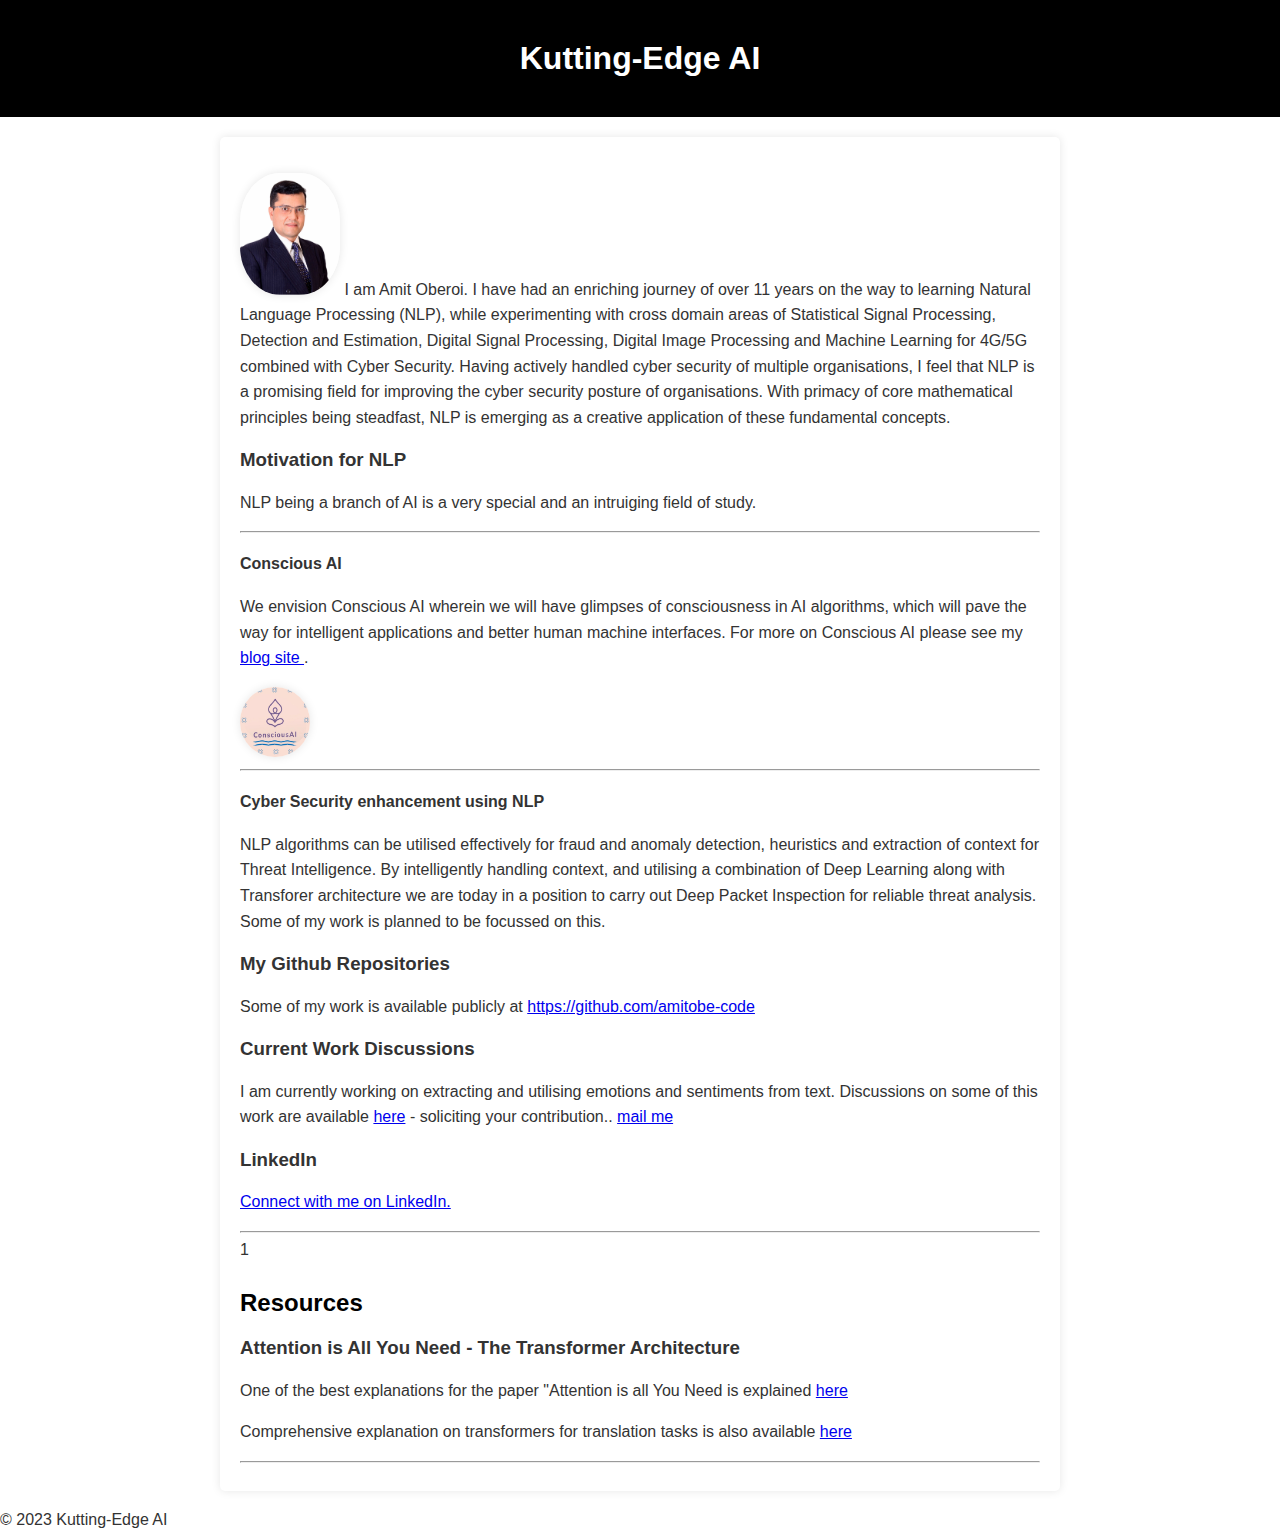
==== index.html @ 0ae663f5 "Update index.html" ====
<!DOCTYPE html>
<html lang="en">

<head>
    <meta charset="UTF-8">
    <meta name="viewport" content="width=device-width, initial-scale=1.0">
    <title>Kutting-Edge AI</title>
    <!-- Add a favicon (optional) -->
    <link rel="icon" href="logo.ico" type="image/x-icon">

    <title>Kutting-Edge AI</title>
    <style>
        body {
            font-family: Arial, sans-serif;
            margin: 0;
            padding: 0;
            background-color: #f0fgf9; 
            color: #333; 
        }

        header {
            background-color: #000000; 
            color: #fff; 
            text-align: center;
            padding: 30px 0;
            position: relative; /* Allow positioning of photo */
        }

        header h1 {
            font-size: 2em;
            margin: 10px 0;
        }

       <style>
        .blog-post {
            border: 1px solid #ccc;
            padding: 10px;
            margin-bottom: 10px;
        }

        .blog-content {
            display: none;
        }

        .expanded {
            display: block;
        }

        .expand-button {
            cursor: pointer;
            color: blue;
        }
        
        

        main {
            max-width: 800px;
            margin: 20px auto;
            padding: 20px;
            background-color: #fff; /* White content background */
            border-radius: 5px;
            box-shadow: 0 0 10px rgba(0, 0, 0, 0.1);
        }
         
          .profile-photo {
            max-width: 100px;
            border-radius: 40%;
            box-shadow: 0 0 10px rgba(0, 0, 0, 0.1);
        }
          .logo-photo {
            max-width: 70px;
            border-radius: 50%;
            box-shadow: 0 0 10px rgba(0, 0, 0, 0.1);
        }

        h2 {
            color: #000000; /* Blue header text color */
            margin-top: 30px;
        }

        p {
            line-height: 1.6;
        }

        ul {
            list-style: none;
            padding: 0;
        }

        ul li {
            margin-bottom: 5px;
        }
<hr style="color: #277; background-color: #211; height: 2px; margin: 20px 0;">
<hr1 style="color: #333; background-color: #333; height: 5px; margin: 20px 0;">
        footer {
            text-align: center;
            margin-top: 50px;
            padding: 10px;
            background-color: #000000;
            color: #fff;
        }
    </style>
</head>

<body>
    <header>
        <h1>Kutting-Edge AI</h1>
    </header>

    <main>
   
<p> <img class="profile-photo" src="low_res_AO.jpeg" alt="Passport Photo"> 
 I am Amit Oberoi. I have had an enriching journey of over 11 years on the way to learning Natural Language Processing (NLP), while experimenting with cross domain areas of Statistical Signal Processing, Detection and Estimation, Digital Signal Processing,  Digital Image Processing and Machine Learning for 4G/5G combined with Cyber Security. Having actively handled cyber security of multiple organisations, I feel that NLP is a promising field for improving the cyber security posture of organisations. With primacy of core mathematical principles being steadfast, NLP is emerging as a creative application of these fundamental concepts. </p>
<hr1>
<h3>Motivation for NLP</h3>
<p> NLP being a branch of AI is a very special and an intruiging field of study. </p>
<hr>
<h4>Conscious AI</h4>
<p>We envision Conscious AI wherein we will have glimpses of consciousness in AI algorithms, which will pave the way for intelligent applications and better human machine interfaces. For more on Conscious AI please see my <a href="https://www.consciousaihub.com"> blog site </a>.</p>
<img class="logo-photo" src="logo.png" alt="Passport Photo">
        <hr>
<h4>Cyber Security enhancement using NLP</h4>
        <p>NLP algorithms can be utilised effectively for fraud and anomaly detection, heuristics and extraction of context for Threat Intelligence. By intelligently handling context, and utilising a combination of Deep Learning along with Transforer architecture we are today in a position to carry out Deep Packet Inspection for reliable threat analysis. Some of my work is planned to be focussed on this.</p>
<hr1>
        <h3>My Github Repositories</h3>
<p> Some of my work is available publicly at <a href="https://github.com/amitobe-code">https://github.com/amitobe-code</a> </p>
<hr1>
<h3>Current Work Discussions</h3>
<p> I am currently working on extracting and utilising emotions and sentiments from text. Discussions on some of this work are available <a href="blog.html">here</a>  - soliciting your contribution.. <a href="mailto:amit.oberoi@alumni.iitd.ac.in"> mail me</a> </p>
<hr1>
        <h3>LinkedIn</h3>
<p><a href="https://www.linkedin.com/mynetwork/discovery-see-all/?usecase=PEOPLE_FOLLOWS&followMember=amit-oberoi-808b43228"> Connect with me on LinkedIn.</a> </p>
<hr>1
<h2> Resources </h2>       
<h3> Attention is All You Need - The Transformer Architecture</h3>
<p> One of the best explanations for the paper "Attention is all You Need  is explained <a href="https://www.youtube.com/watch?v=sznZ78HquPc"> here </a> </p>
<section id="intro">
<p> Comprehensive explanation on transformers for translation tasks is also available <a href="https://www.tensorflow.org/text/tutorials/transformer#:~:text=The%20Transformer%20starts%20by%20generating,represented%20by%20the%20filled%20balls"> here</a> </p>
<hr>
  

    <script>
        const expandButtons = document.querySelectorAll('.expand-button');

        expandButtons.forEach(button => {
            button.addEventListener('click', function () {
                const content = this.nextElementSibling;
                content.classList.toggle('expanded');
            });
        });
    </script>
    

    </main>

    <footer>
        &copy; 2023 Kutting-Edge AI
    </footer>
</body>

</html>
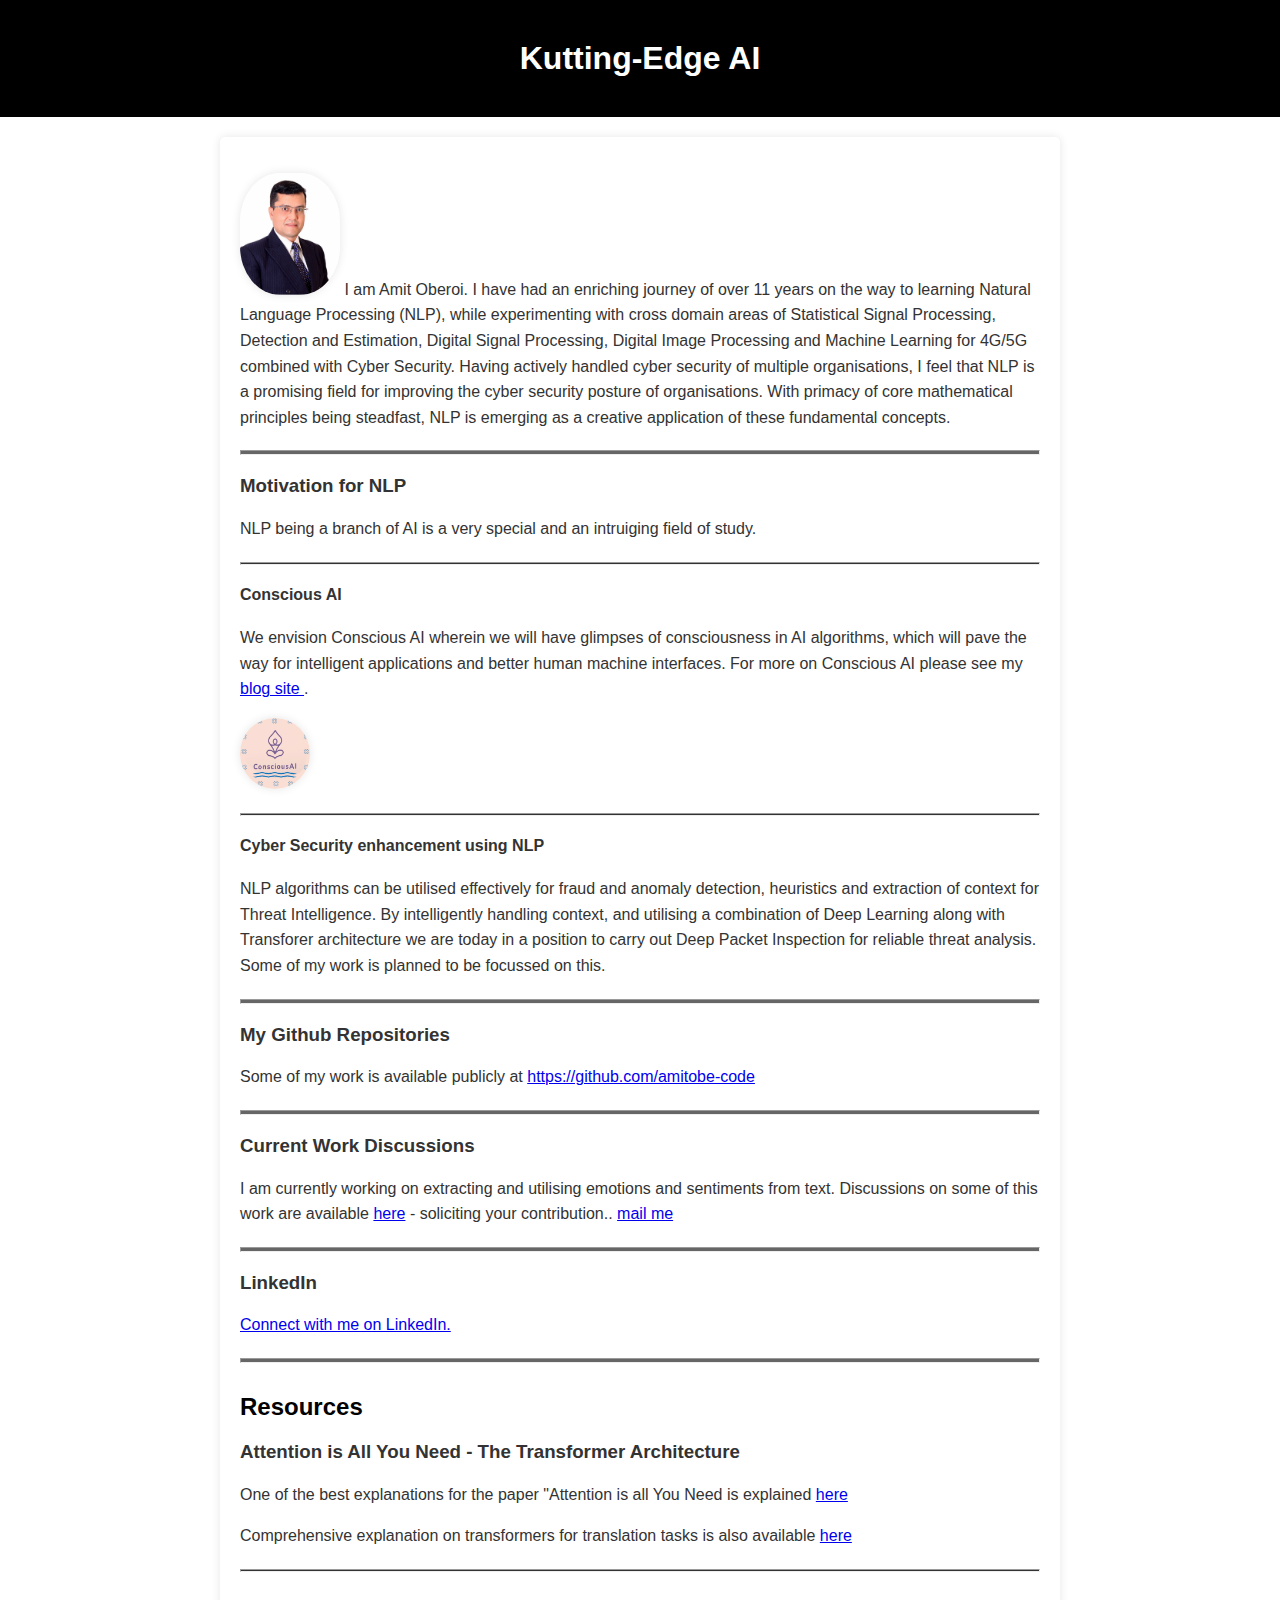
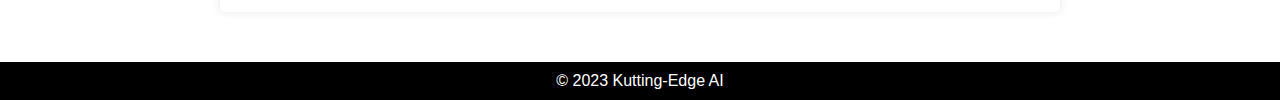
==== commit cd6f8db0: "Update index.html" ====
--- a/index.html
+++ b/index.html
@@ -90,8 +90,20 @@
         ul li {
             margin-bottom: 5px;
         }
-<hr style="color: #277; background-color: #211; height: 2px; margin: 20px 0;">
-<hr1 style="color: #333; background-color: #333; height: 5px; margin: 20px 0;">
+        .thin-line {
+  color: #333;
+  background-color: #333;
+  height: 1px;
+  margin: 20px 0;
+}
+
+.thick-line {
+  color: #666;
+  background-color: #666;
+  height: 3px;
+  margin: 20px 0;
+}
+
         footer {
             text-align: center;
             margin-top: 50px;
@@ -111,32 +123,32 @@
    
 <p> <img class="profile-photo" src="low_res_AO.jpeg" alt="Passport Photo"> 
  I am Amit Oberoi. I have had an enriching journey of over 11 years on the way to learning Natural Language Processing (NLP), while experimenting with cross domain areas of Statistical Signal Processing, Detection and Estimation, Digital Signal Processing,  Digital Image Processing and Machine Learning for 4G/5G combined with Cyber Security. Having actively handled cyber security of multiple organisations, I feel that NLP is a promising field for improving the cyber security posture of organisations. With primacy of core mathematical principles being steadfast, NLP is emerging as a creative application of these fundamental concepts. </p>
-<hr1>
+<hr class="thick-line">
 <h3>Motivation for NLP</h3>
 <p> NLP being a branch of AI is a very special and an intruiging field of study. </p>
-<hr>
+<hr class="thin-line">
 <h4>Conscious AI</h4>
 <p>We envision Conscious AI wherein we will have glimpses of consciousness in AI algorithms, which will pave the way for intelligent applications and better human machine interfaces. For more on Conscious AI please see my <a href="https://www.consciousaihub.com"> blog site </a>.</p>
 <img class="logo-photo" src="logo.png" alt="Passport Photo">
-        <hr>
+        <hr class="thin-line">
 <h4>Cyber Security enhancement using NLP</h4>
         <p>NLP algorithms can be utilised effectively for fraud and anomaly detection, heuristics and extraction of context for Threat Intelligence. By intelligently handling context, and utilising a combination of Deep Learning along with Transforer architecture we are today in a position to carry out Deep Packet Inspection for reliable threat analysis. Some of my work is planned to be focussed on this.</p>
-<hr1>
+<hr class="thick-line">
         <h3>My Github Repositories</h3>
 <p> Some of my work is available publicly at <a href="https://github.com/amitobe-code">https://github.com/amitobe-code</a> </p>
-<hr1>
+<hr class="thick-line">
 <h3>Current Work Discussions</h3>
 <p> I am currently working on extracting and utilising emotions and sentiments from text. Discussions on some of this work are available <a href="blog.html">here</a>  - soliciting your contribution.. <a href="mailto:amit.oberoi@alumni.iitd.ac.in"> mail me</a> </p>
-<hr1>
+<hr class="thick-line">
         <h3>LinkedIn</h3>
 <p><a href="https://www.linkedin.com/mynetwork/discovery-see-all/?usecase=PEOPLE_FOLLOWS&followMember=amit-oberoi-808b43228"> Connect with me on LinkedIn.</a> </p>
-<hr>1
+<hr class="thick-line">
 <h2> Resources </h2>       
 <h3> Attention is All You Need - The Transformer Architecture</h3>
 <p> One of the best explanations for the paper "Attention is all You Need  is explained <a href="https://www.youtube.com/watch?v=sznZ78HquPc"> here </a> </p>
 <section id="intro">
 <p> Comprehensive explanation on transformers for translation tasks is also available <a href="https://www.tensorflow.org/text/tutorials/transformer#:~:text=The%20Transformer%20starts%20by%20generating,represented%20by%20the%20filled%20balls"> here</a> </p>
-<hr>
+<hr class="thin-line">
   
 
     <script>
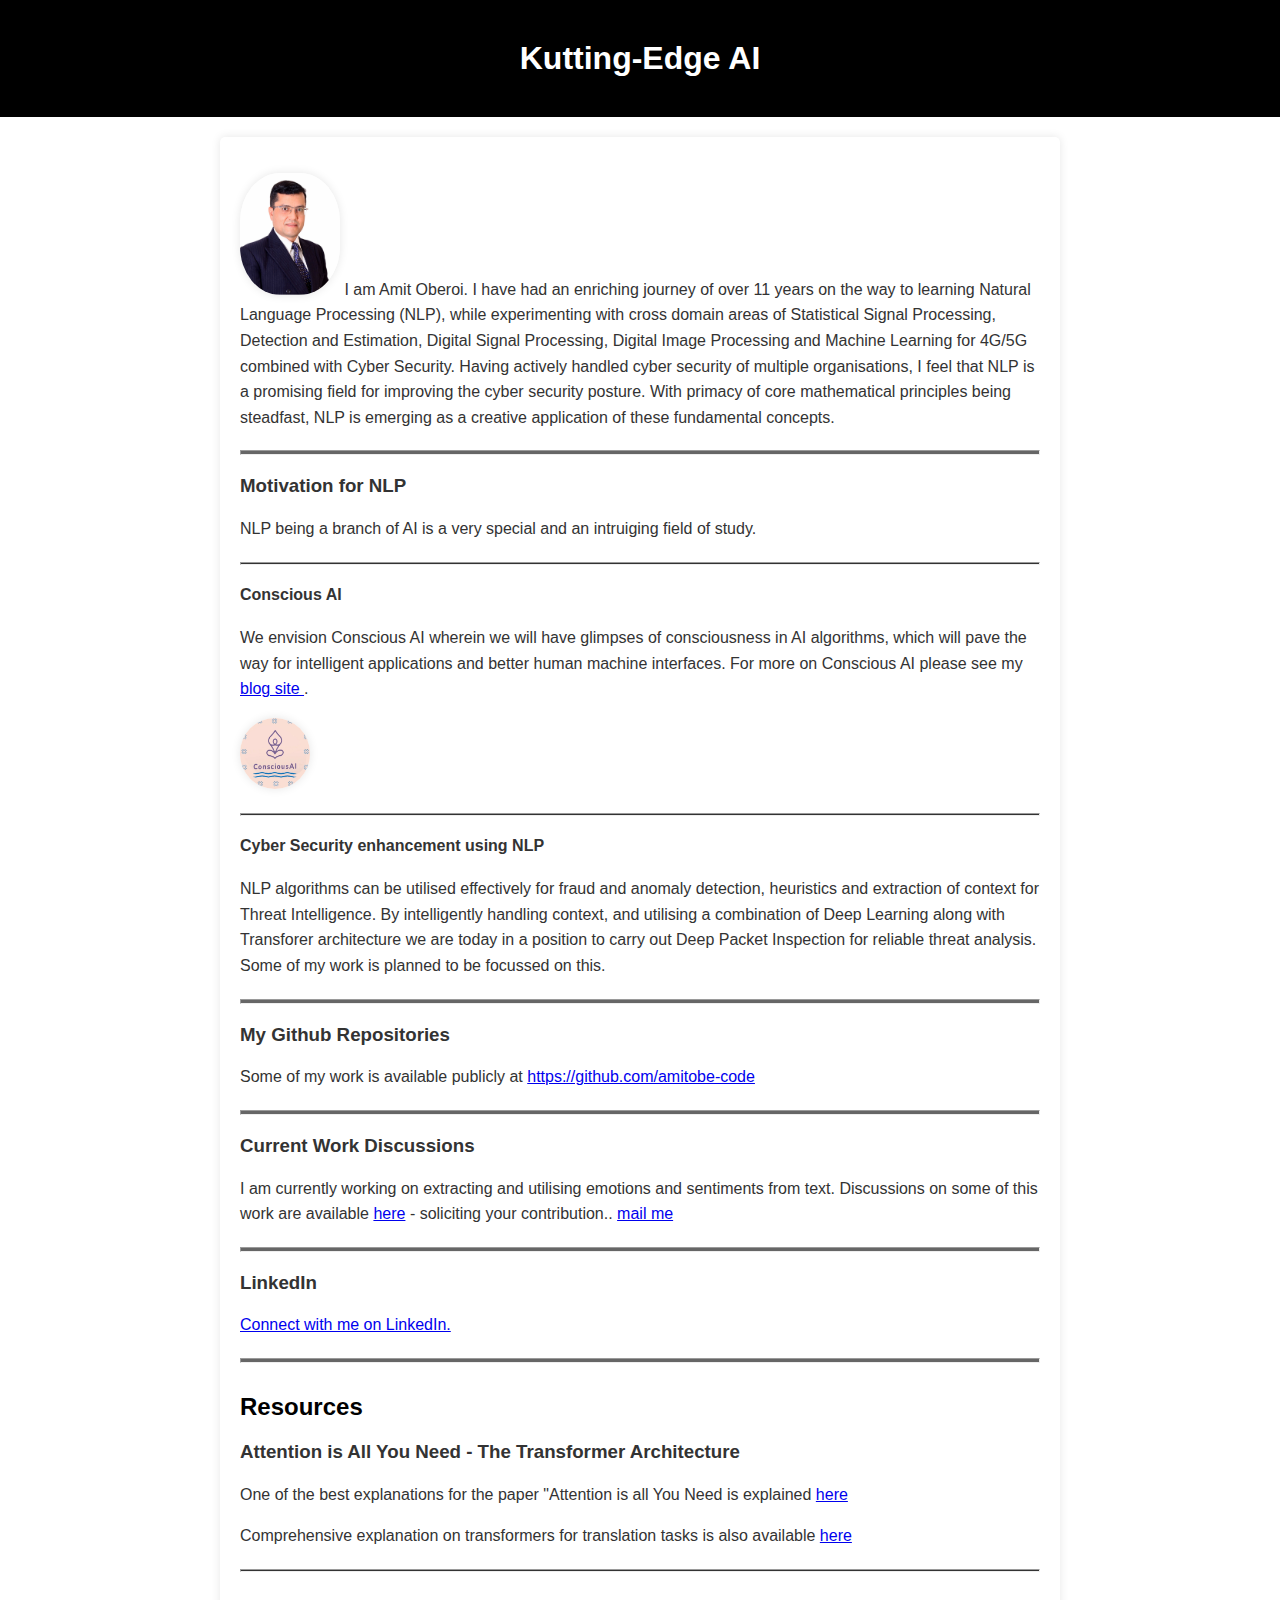
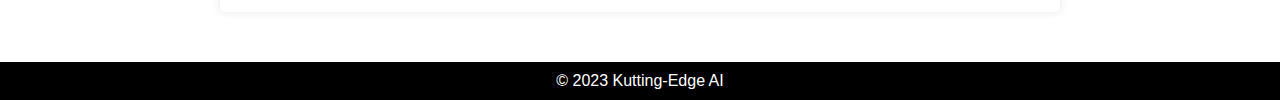
==== commit d85bef20: "Update index.html" ====
--- a/index.html
+++ b/index.html
@@ -122,7 +122,7 @@
     <main>
    
 <p> <img class="profile-photo" src="low_res_AO.jpeg" alt="Passport Photo"> 
- I am Amit Oberoi. I have had an enriching journey of over 11 years on the way to learning Natural Language Processing (NLP), while experimenting with cross domain areas of Statistical Signal Processing, Detection and Estimation, Digital Signal Processing,  Digital Image Processing and Machine Learning for 4G/5G combined with Cyber Security. Having actively handled cyber security of multiple organisations, I feel that NLP is a promising field for improving the cyber security posture of organisations. With primacy of core mathematical principles being steadfast, NLP is emerging as a creative application of these fundamental concepts. </p>
+ I am Amit Oberoi. I have had an enriching journey of over 11 years on the way to learning Natural Language Processing (NLP), while experimenting with cross domain areas of Statistical Signal Processing, Detection and Estimation, Digital Signal Processing,  Digital Image Processing and Machine Learning for 4G/5G combined with Cyber Security. Having actively handled cyber security of multiple organisations, I feel that NLP is a promising field for improving the cyber security posture. With primacy of core mathematical principles being steadfast, NLP is emerging as a creative application of these fundamental concepts. </p>
 <hr class="thick-line">
 <h3>Motivation for NLP</h3>
 <p> NLP being a branch of AI is a very special and an intruiging field of study. </p>
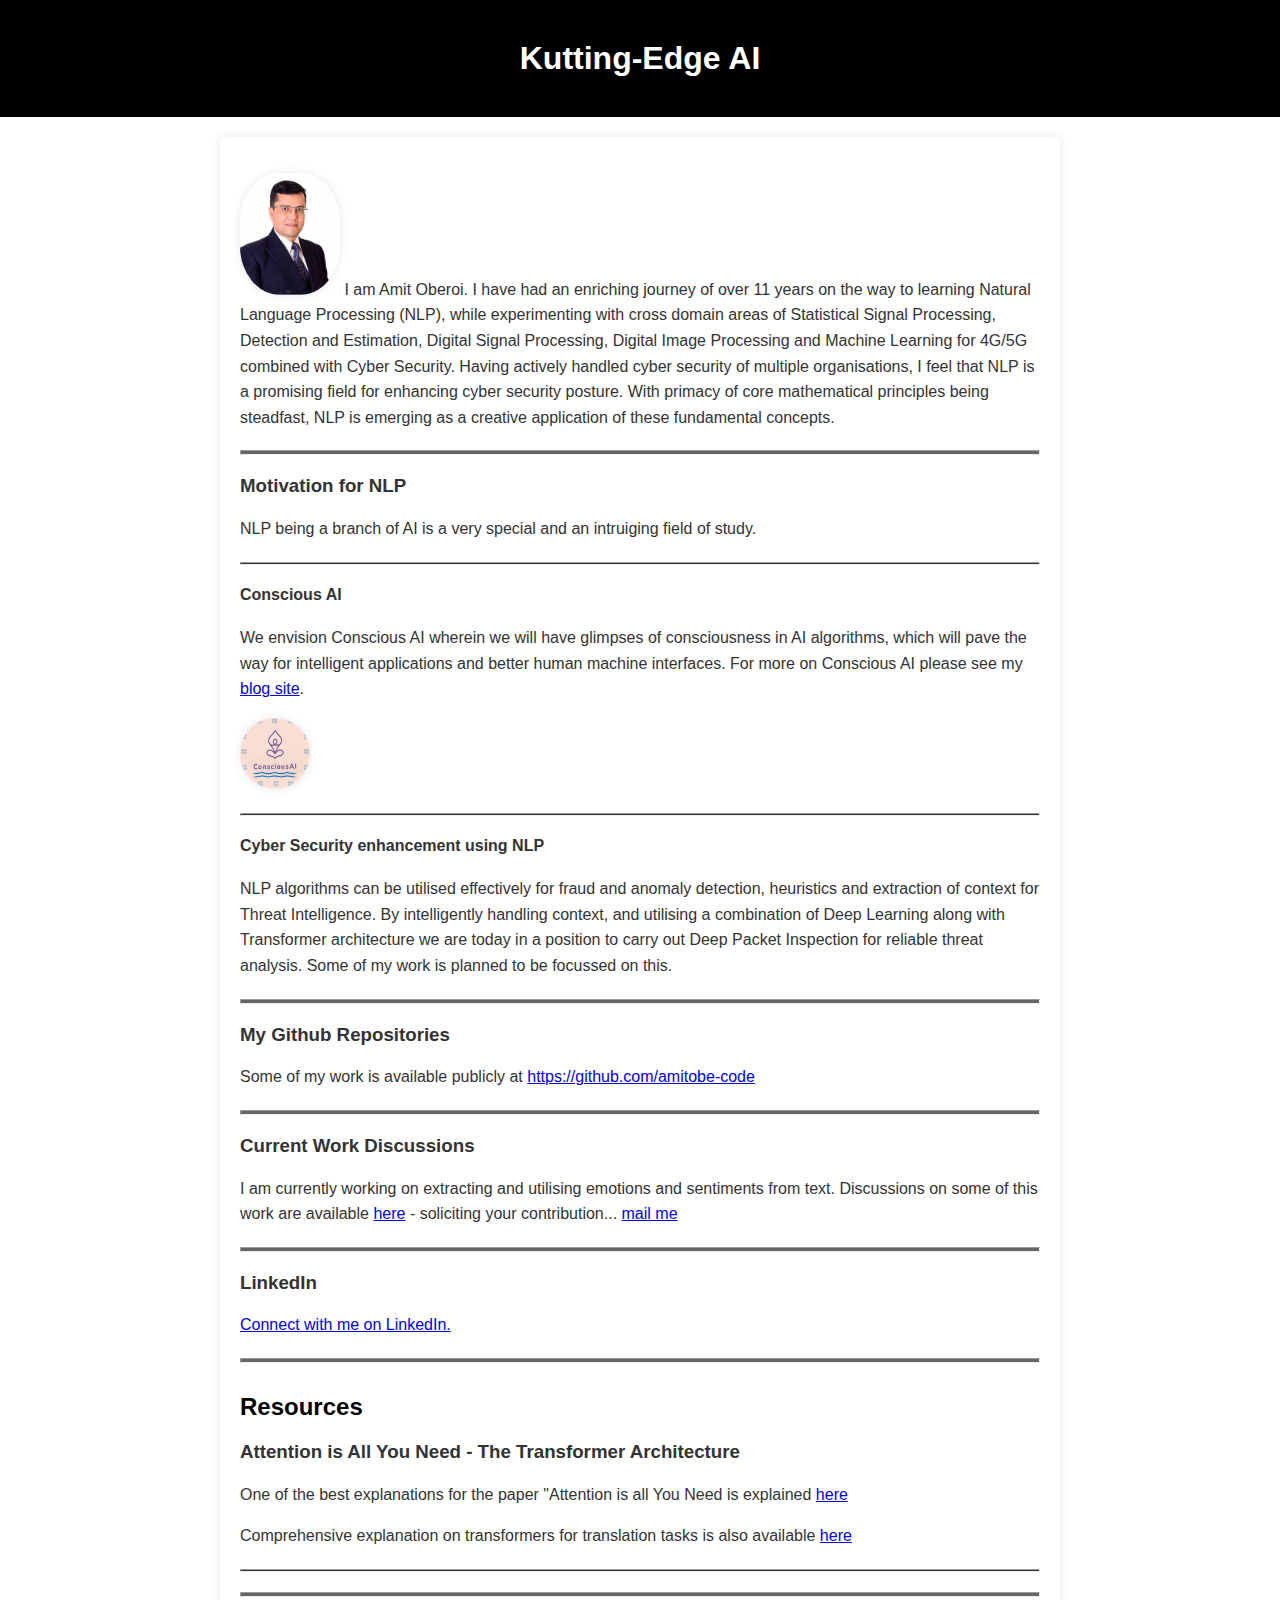
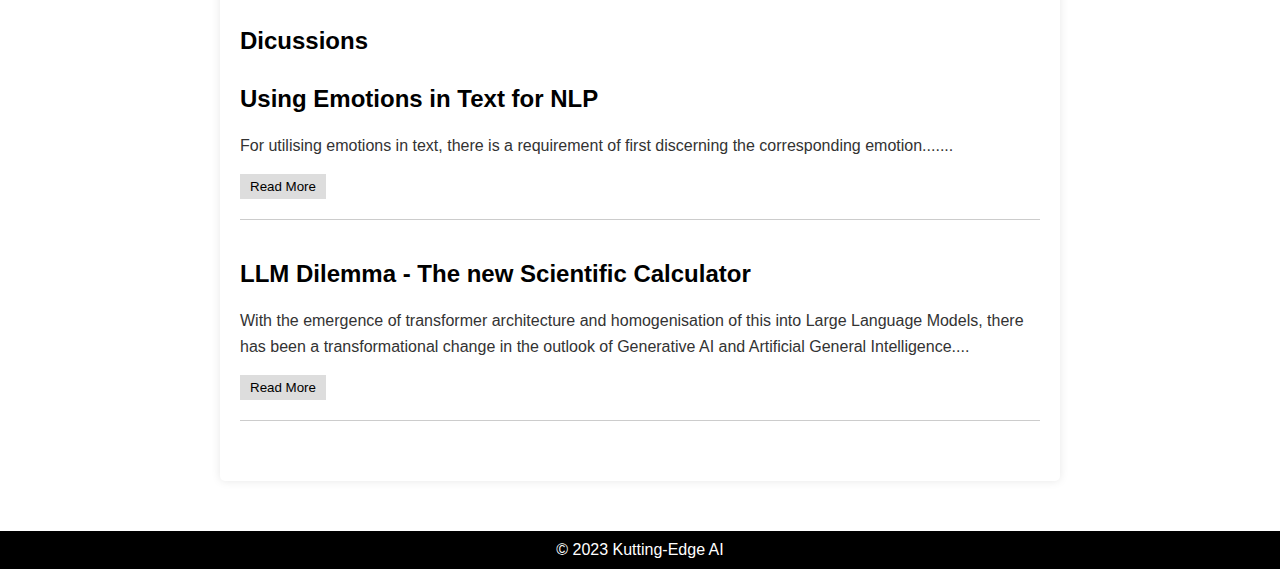
==== commit f19674c6: "Update index.html" ====
--- a/index.html
+++ b/index.html
@@ -32,6 +32,40 @@
         }
 
        <style>
+         .blog-list {
+      padding: 20px;
+    }
+
+    .blog-preview {
+      margin-bottom: 40px;
+      border-bottom: 1px solid #ccc;
+      padding-bottom: 20px;
+    }
+   
+
+    .expand-btn {
+      background-color: #ddd;
+      border: none;
+      padding: 5px 10px;
+      cursor: pointer;
+    }
+
+    .full-blog {
+      display: none;
+      margin-top: 10px;
+    }
+
+    .full-blog p {
+      margin-top: 0;
+    }
+
+    .hidden {
+      display: none;
+    }
+
+    .visible {
+      display: block;
+    }
         .blog-post {
             border: 1px solid #ccc;
             padding: 10px;
@@ -122,23 +156,23 @@
     <main>
    
 <p> <img class="profile-photo" src="low_res_AO.jpeg" alt="Passport Photo"> 
- I am Amit Oberoi. I have had an enriching journey of over 11 years on the way to learning Natural Language Processing (NLP), while experimenting with cross domain areas of Statistical Signal Processing, Detection and Estimation, Digital Signal Processing,  Digital Image Processing and Machine Learning for 4G/5G combined with Cyber Security. Having actively handled cyber security of multiple organisations, I feel that NLP is a promising field for improving the cyber security posture. With primacy of core mathematical principles being steadfast, NLP is emerging as a creative application of these fundamental concepts. </p>
+ I am Amit Oberoi. I have had an enriching journey of over 11 years on the way to learning Natural Language Processing (NLP), while experimenting with cross domain areas of Statistical Signal Processing, Detection and Estimation, Digital Signal Processing,  Digital Image Processing and Machine Learning for 4G/5G combined with Cyber Security. Having actively handled cyber security of multiple organisations, I feel that NLP is a promising field for enhancing cyber security posture. With primacy of core mathematical principles being steadfast, NLP is emerging as a creative application of these fundamental concepts. </p>
 <hr class="thick-line">
 <h3>Motivation for NLP</h3>
 <p> NLP being a branch of AI is a very special and an intruiging field of study. </p>
 <hr class="thin-line">
 <h4>Conscious AI</h4>
-<p>We envision Conscious AI wherein we will have glimpses of consciousness in AI algorithms, which will pave the way for intelligent applications and better human machine interfaces. For more on Conscious AI please see my <a href="https://www.consciousaihub.com"> blog site </a>.</p>
+<p>We envision Conscious AI wherein we will have glimpses of consciousness in AI algorithms, which will pave the way for intelligent applications and better human machine interfaces. For more on Conscious AI please see my <a href="https://www.consciousaihub.com"> blog site</a>.</p>
 <img class="logo-photo" src="logo.png" alt="Passport Photo">
         <hr class="thin-line">
 <h4>Cyber Security enhancement using NLP</h4>
-        <p>NLP algorithms can be utilised effectively for fraud and anomaly detection, heuristics and extraction of context for Threat Intelligence. By intelligently handling context, and utilising a combination of Deep Learning along with Transforer architecture we are today in a position to carry out Deep Packet Inspection for reliable threat analysis. Some of my work is planned to be focussed on this.</p>
+        <p>NLP algorithms can be utilised effectively for fraud and anomaly detection, heuristics and extraction of context for Threat Intelligence. By intelligently handling context, and utilising a combination of Deep Learning along with Transformer architecture we are today in a position to carry out Deep Packet Inspection for reliable threat analysis. Some of my work is planned to be focussed on this.</p>
 <hr class="thick-line">
         <h3>My Github Repositories</h3>
 <p> Some of my work is available publicly at <a href="https://github.com/amitobe-code">https://github.com/amitobe-code</a> </p>
 <hr class="thick-line">
 <h3>Current Work Discussions</h3>
-<p> I am currently working on extracting and utilising emotions and sentiments from text. Discussions on some of this work are available <a href="blog.html">here</a>  - soliciting your contribution.. <a href="mailto:amit.oberoi@alumni.iitd.ac.in"> mail me</a> </p>
+<p> I am currently working on extracting and utilising emotions and sentiments from text. Discussions on some of this work are available <a href="blog.html">here</a>  - soliciting your contribution... <a href="mailto:amit.oberoi@alumni.iitd.ac.in"> mail me</a> </p>
 <hr class="thick-line">
         <h3>LinkedIn</h3>
 <p><a href="https://www.linkedin.com/mynetwork/discovery-see-all/?usecase=PEOPLE_FOLLOWS&followMember=amit-oberoi-808b43228"> Connect with me on LinkedIn.</a> </p>
@@ -149,8 +183,38 @@
 <section id="intro">
 <p> Comprehensive explanation on transformers for translation tasks is also available <a href="https://www.tensorflow.org/text/tutorials/transformer#:~:text=The%20Transformer%20starts%20by%20generating,represented%20by%20the%20filled%20balls"> here</a> </p>
 <hr class="thin-line">
-  
-
+<hr class="thick-line">
+<h2> Dicussions </h2>  
+<div class="blog-list">
+  <div class="blog-preview">
+    <h2>Using Emotions in Text for NLP</h2>
+      <p>For utilising emotions in text, there is a requirement of first discerning the corresponding emotion.......</p>
+         <button class="expand-btn">Read More</button>
+    <div class="full-blog hidden">
+       <p>For utilising emotions in text, there is a requirement of first discerning the corresponding emotion.</p>
+      <p>Once we have emotional information, we can make use of it to predict and assess the intention and context behind the piece of text. However, the question is, how do we extract emotional information? And once we effectively do that, how do we utilise thi information for specific use cases.</p>
+    </div>
+  </div>
+
+  <div class="blog-preview">
+    <h2>LLM Dilemma - The new Scientific Calculator</h2>
+    <p> With the emergence of transformer architecture and homogenisation of this into Large Language Models, there has been a transformational change in the outlook of Generative AI and Artificial General Intelligence....</p>
+    <button class="expand-btn">Read More</button>
+    <div class="full-blog hidden">
+     <p> With the emergence of transformer architecture and homogenisation of this into Large Language Models, there has been a transformational change in the outlook of Generative AI and Artificial General Intelligence. Researchers, data scientists and industries are scrambling to commercialise and effectively leverage LLMs for increasing productivity. CEOs and top level managers are looking to cut costs by dehiring workforce which otherwise was being utilised for daily mundane chores. Low level developers are already threatened and signs of layoffs in the industry are visible.  
+Technocrats are excited on the idea of ingenious application of LLMs to solve problems and revolutionise knowledge systems. 
+The ripple effect is already visible with Gen AI courses being offered by Engineering and Management institutions. Enterprises are talking of enabling supply chain optimisation, fraud detection, customer and Human Resource management by leveraging LLMs and other Gen AI tools.
+The world is thus facing an ethical dilemma. There is lack of trust in genuine creativity, owing to the doubt in one’s mind that the product is a result of Gen AI rather than original work by a human being. 
+Do we need to worry about this? 
+I feel no; let’s embrace the technology and utilise it for creating enhancing our work by dedicating ourselves to creativity and to solving real world problems using these tools. We can view these tools as an advanced scientific calculator which leaves us with more time to ourselves to pause, contemplate and visualise solutions. I am of the opinion that the coming decade will witness accelerated growth in positive operationalisation of Gen AI towards a more cogent connected and evolved world. 
+Some of the approaches to ensure fruitful and genuine utilisation of Allan’s and Gen AI a could be on the following approaches. 
+- [ ] Enhancing Role of GANs for anomaly detection.
+- [ ] LLMs to evaluate other LLMs
+- [ ] NFTs for protecting genuine content 
+- [ ] Deepfake detection 
+- [ ] Authentic and synthetic discrimination using Trust based Framework.</p>
+    </div>
+  </div>
     <script>
         const expandButtons = document.querySelectorAll('.expand-button');
 
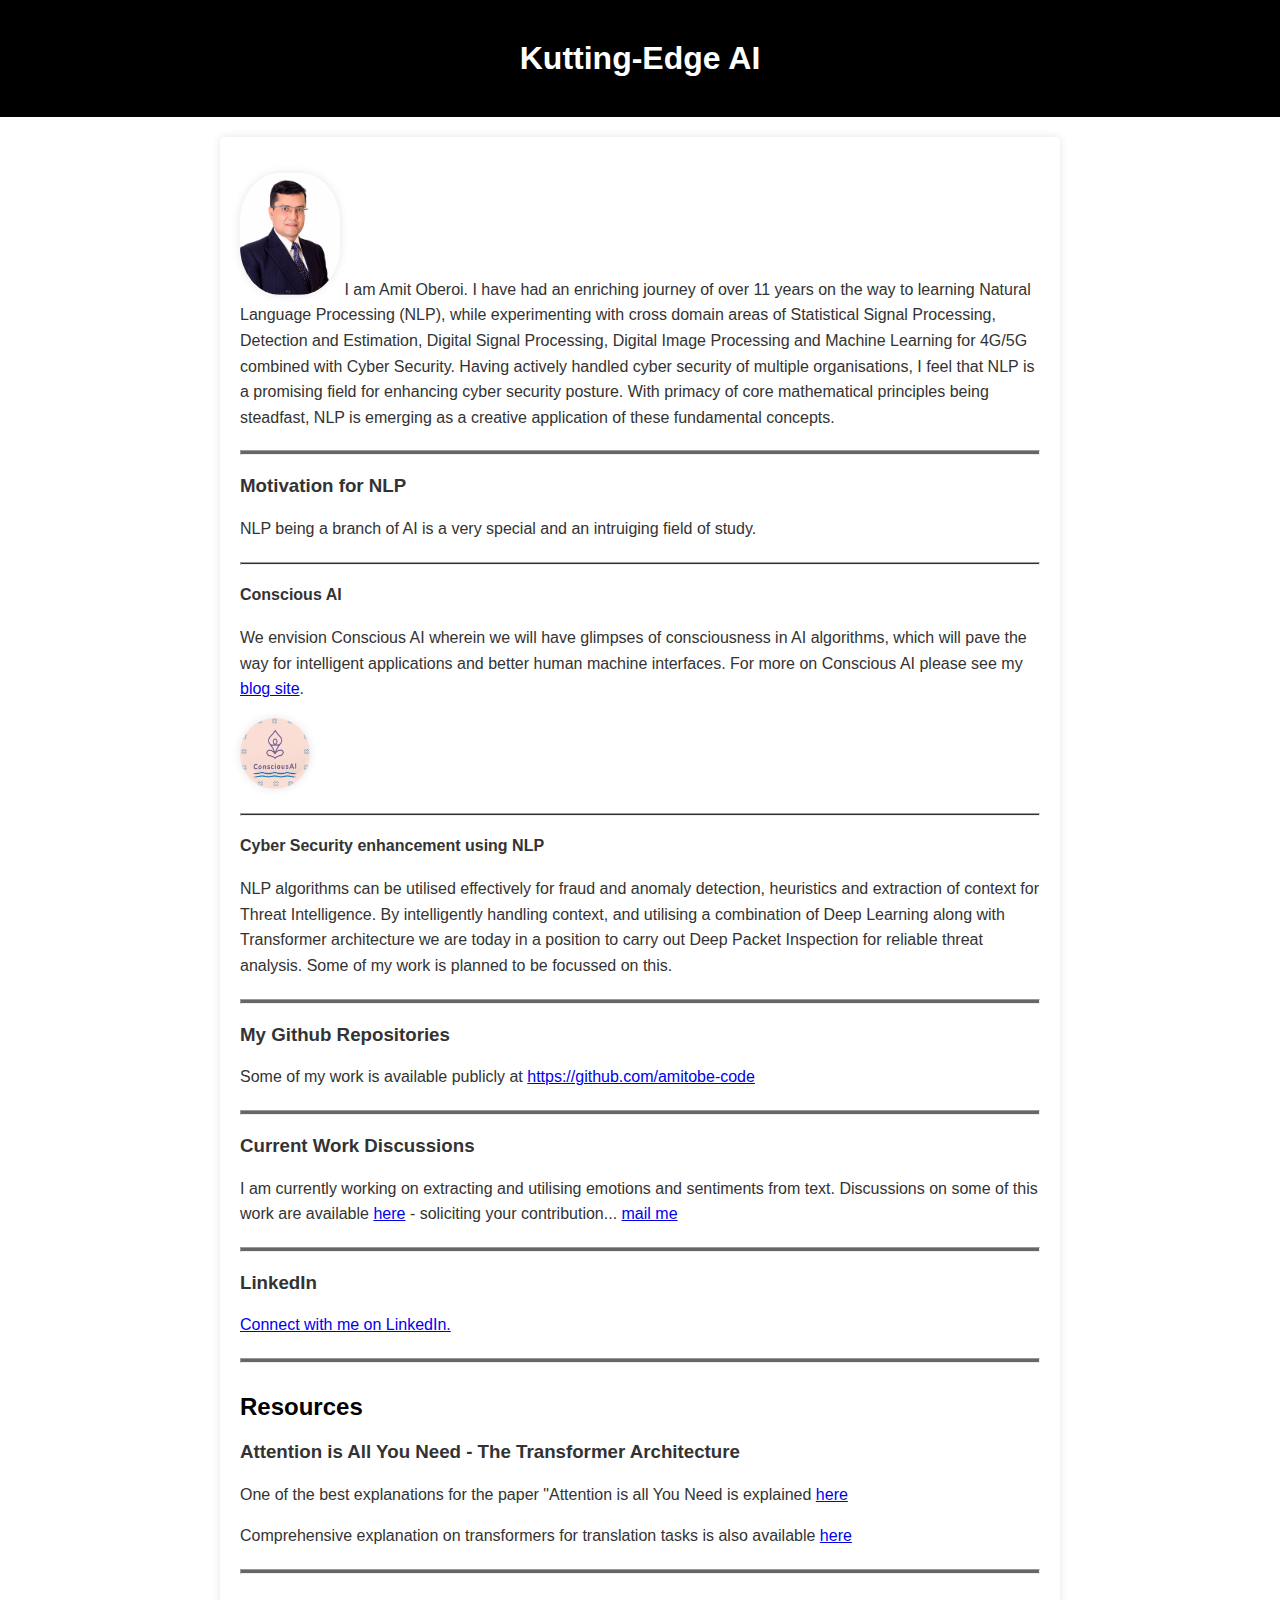
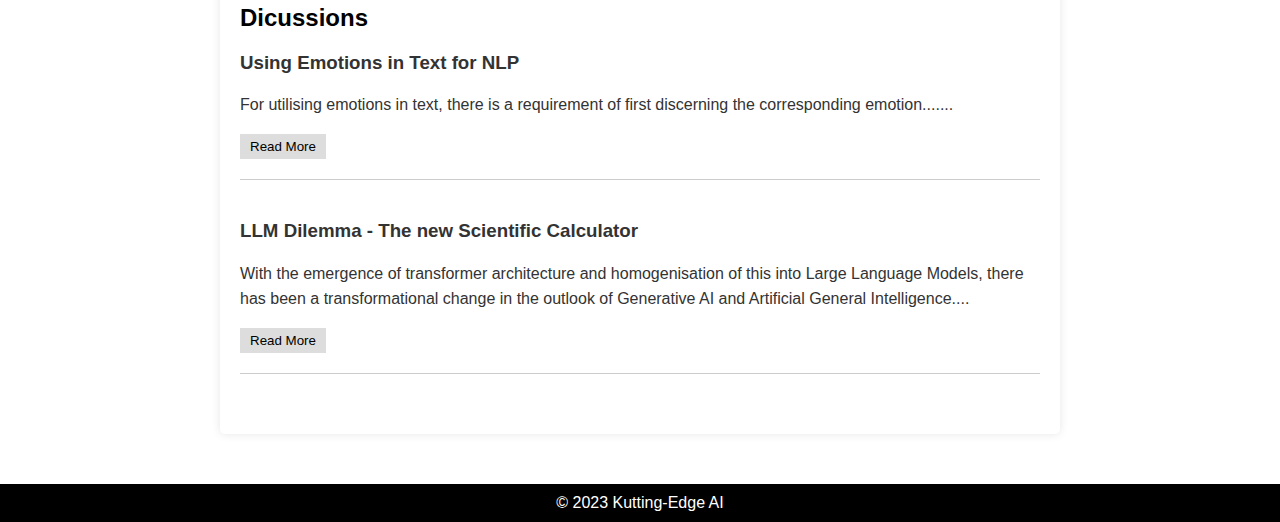
==== commit de088dc5: "Update index.html" ====
--- a/index.html
+++ b/index.html
@@ -66,24 +66,7 @@
     .visible {
       display: block;
     }
-        .blog-post {
-            border: 1px solid #ccc;
-            padding: 10px;
-            margin-bottom: 10px;
-        }
-
-        .blog-content {
-            display: none;
-        }
-
-        .expanded {
-            display: block;
-        }
-
-        .expand-button {
-            cursor: pointer;
-            color: blue;
-        }
+   
         
         
 
@@ -182,12 +165,11 @@
 <p> One of the best explanations for the paper "Attention is all You Need  is explained <a href="https://www.youtube.com/watch?v=sznZ78HquPc"> here </a> </p>
 <section id="intro">
 <p> Comprehensive explanation on transformers for translation tasks is also available <a href="https://www.tensorflow.org/text/tutorials/transformer#:~:text=The%20Transformer%20starts%20by%20generating,represented%20by%20the%20filled%20balls"> here</a> </p>
-<hr class="thin-line">
 <hr class="thick-line">
 <h2> Dicussions </h2>  
 <div class="blog-list">
   <div class="blog-preview">
-    <h2>Using Emotions in Text for NLP</h2>
+    <h3>Using Emotions in Text for NLP</h3>
       <p>For utilising emotions in text, there is a requirement of first discerning the corresponding emotion.......</p>
          <button class="expand-btn">Read More</button>
     <div class="full-blog hidden">
@@ -197,7 +179,7 @@
   </div>
 
   <div class="blog-preview">
-    <h2>LLM Dilemma - The new Scientific Calculator</h2>
+    <h3>LLM Dilemma - The new Scientific Calculator</h3>
     <p> With the emergence of transformer architecture and homogenisation of this into Large Language Models, there has been a transformational change in the outlook of Generative AI and Artificial General Intelligence....</p>
     <button class="expand-btn">Read More</button>
     <div class="full-blog hidden">
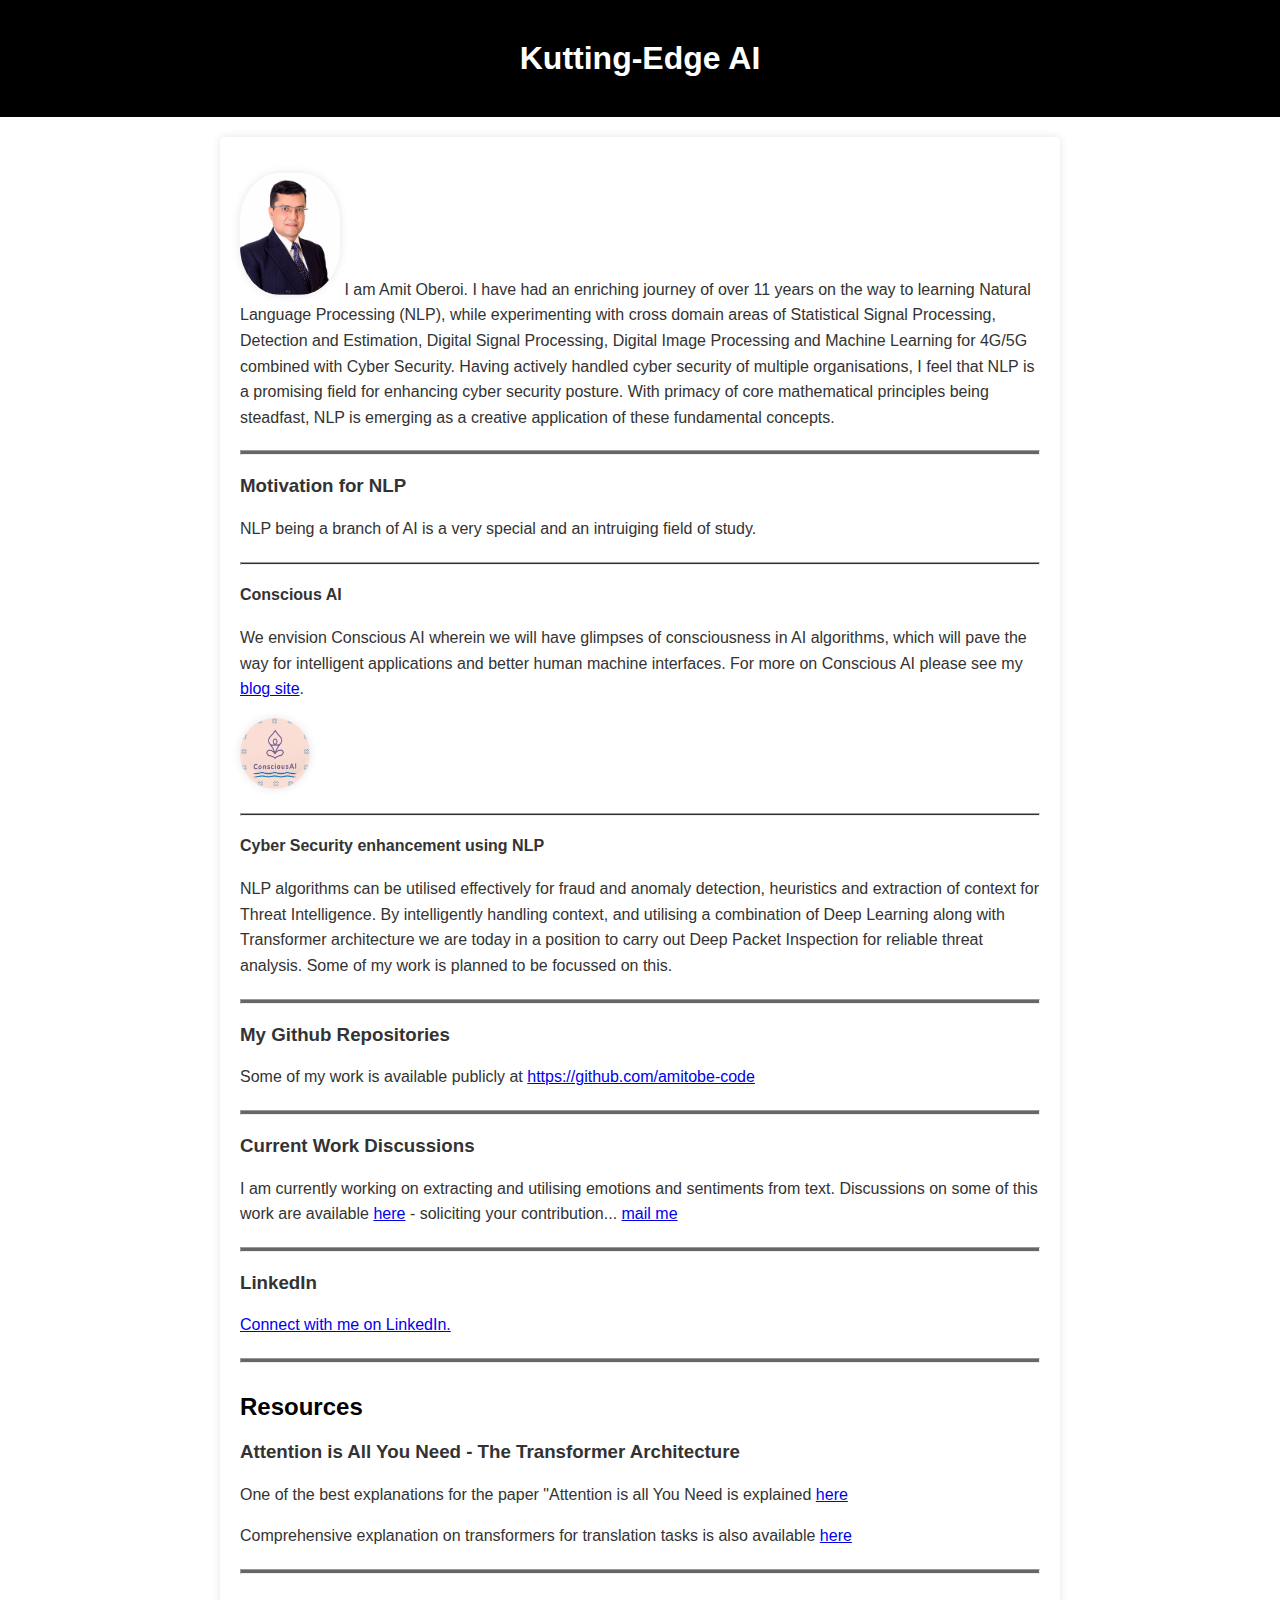
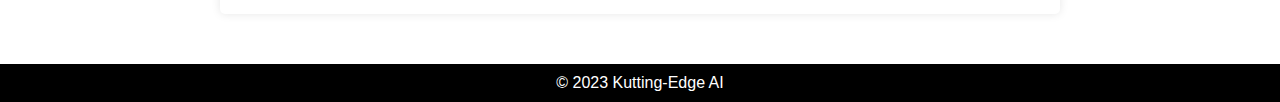
==== commit 938c02c1: "Update index.html" ====
--- a/index.html
+++ b/index.html
@@ -166,51 +166,7 @@
 <section id="intro">
 <p> Comprehensive explanation on transformers for translation tasks is also available <a href="https://www.tensorflow.org/text/tutorials/transformer#:~:text=The%20Transformer%20starts%20by%20generating,represented%20by%20the%20filled%20balls"> here</a> </p>
 <hr class="thick-line">
-<h2> Dicussions </h2>  
-<div class="blog-list">
-  <div class="blog-preview">
-    <h3>Using Emotions in Text for NLP</h3>
-      <p>For utilising emotions in text, there is a requirement of first discerning the corresponding emotion.......</p>
-         <button class="expand-btn">Read More</button>
-    <div class="full-blog hidden">
-       <p>For utilising emotions in text, there is a requirement of first discerning the corresponding emotion.</p>
-      <p>Once we have emotional information, we can make use of it to predict and assess the intention and context behind the piece of text. However, the question is, how do we extract emotional information? And once we effectively do that, how do we utilise thi information for specific use cases.</p>
-    </div>
-  </div>
-
-  <div class="blog-preview">
-    <h3>LLM Dilemma - The new Scientific Calculator</h3>
-    <p> With the emergence of transformer architecture and homogenisation of this into Large Language Models, there has been a transformational change in the outlook of Generative AI and Artificial General Intelligence....</p>
-    <button class="expand-btn">Read More</button>
-    <div class="full-blog hidden">
-     <p> With the emergence of transformer architecture and homogenisation of this into Large Language Models, there has been a transformational change in the outlook of Generative AI and Artificial General Intelligence. Researchers, data scientists and industries are scrambling to commercialise and effectively leverage LLMs for increasing productivity. CEOs and top level managers are looking to cut costs by dehiring workforce which otherwise was being utilised for daily mundane chores. Low level developers are already threatened and signs of layoffs in the industry are visible.  
-Technocrats are excited on the idea of ingenious application of LLMs to solve problems and revolutionise knowledge systems. 
-The ripple effect is already visible with Gen AI courses being offered by Engineering and Management institutions. Enterprises are talking of enabling supply chain optimisation, fraud detection, customer and Human Resource management by leveraging LLMs and other Gen AI tools.
-The world is thus facing an ethical dilemma. There is lack of trust in genuine creativity, owing to the doubt in one’s mind that the product is a result of Gen AI rather than original work by a human being. 
-Do we need to worry about this? 
-I feel no; let’s embrace the technology and utilise it for creating enhancing our work by dedicating ourselves to creativity and to solving real world problems using these tools. We can view these tools as an advanced scientific calculator which leaves us with more time to ourselves to pause, contemplate and visualise solutions. I am of the opinion that the coming decade will witness accelerated growth in positive operationalisation of Gen AI towards a more cogent connected and evolved world. 
-Some of the approaches to ensure fruitful and genuine utilisation of Allan’s and Gen AI a could be on the following approaches. 
-- [ ] Enhancing Role of GANs for anomaly detection.
-- [ ] LLMs to evaluate other LLMs
-- [ ] NFTs for protecting genuine content 
-- [ ] Deepfake detection 
-- [ ] Authentic and synthetic discrimination using Trust based Framework.</p>
-    </div>
-  </div>
-    <script>
-        const expandButtons = document.querySelectorAll('.expand-button');
-
-        expandButtons.forEach(button => {
-            button.addEventListener('click', function () {
-                const content = this.nextElementSibling;
-                content.classList.toggle('expanded');
-            });
-        });
-    </script>
-    
-
     </main>
-
     <footer>
         &copy; 2023 Kutting-Edge AI
     </footer>
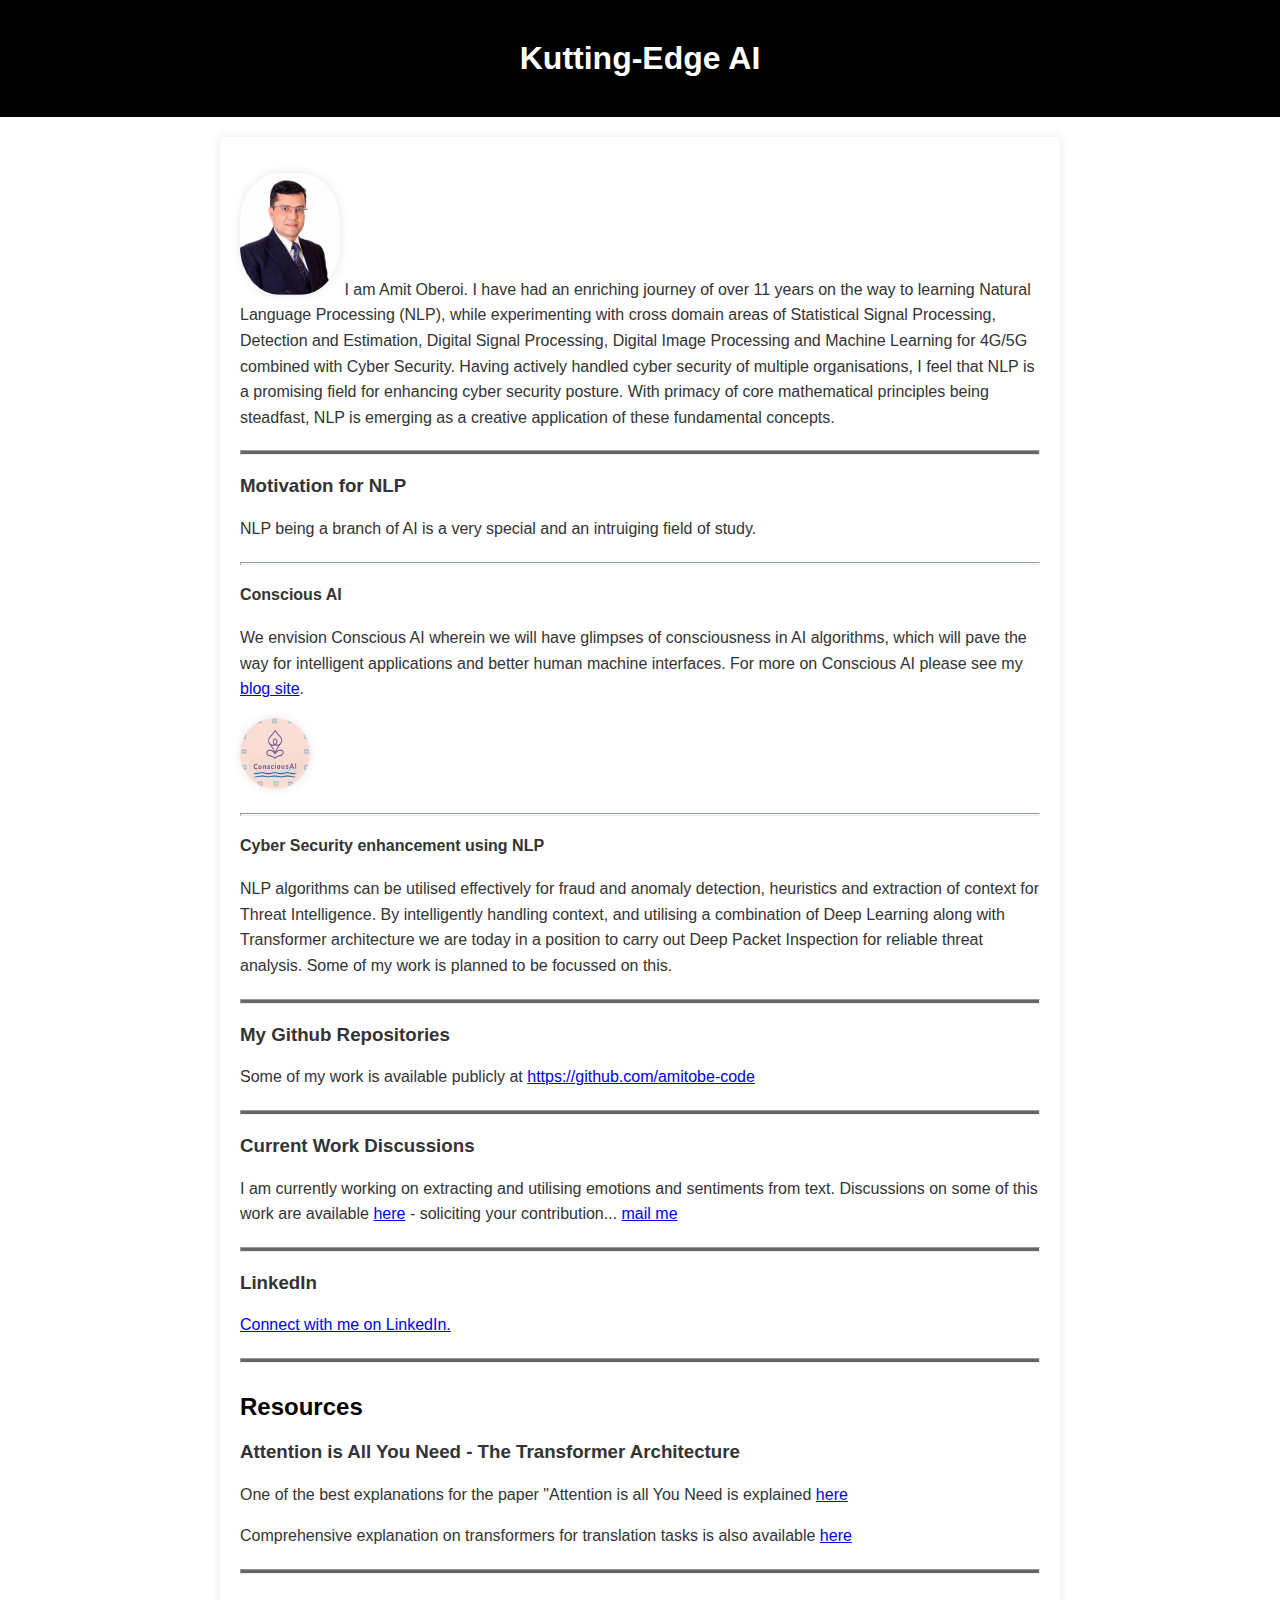
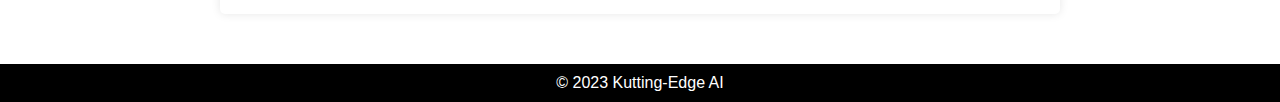
==== commit b023f1c8: "Update index.html" ====
--- a/index.html
+++ b/index.html
@@ -108,8 +108,8 @@
             margin-bottom: 5px;
         }
         .thin-line {
-  color: #333;
-  background-color: #333;
+  color: #F0FFFF;
+  background-color: #F0FFFF;
   height: 1px;
   margin: 20px 0;
 }
